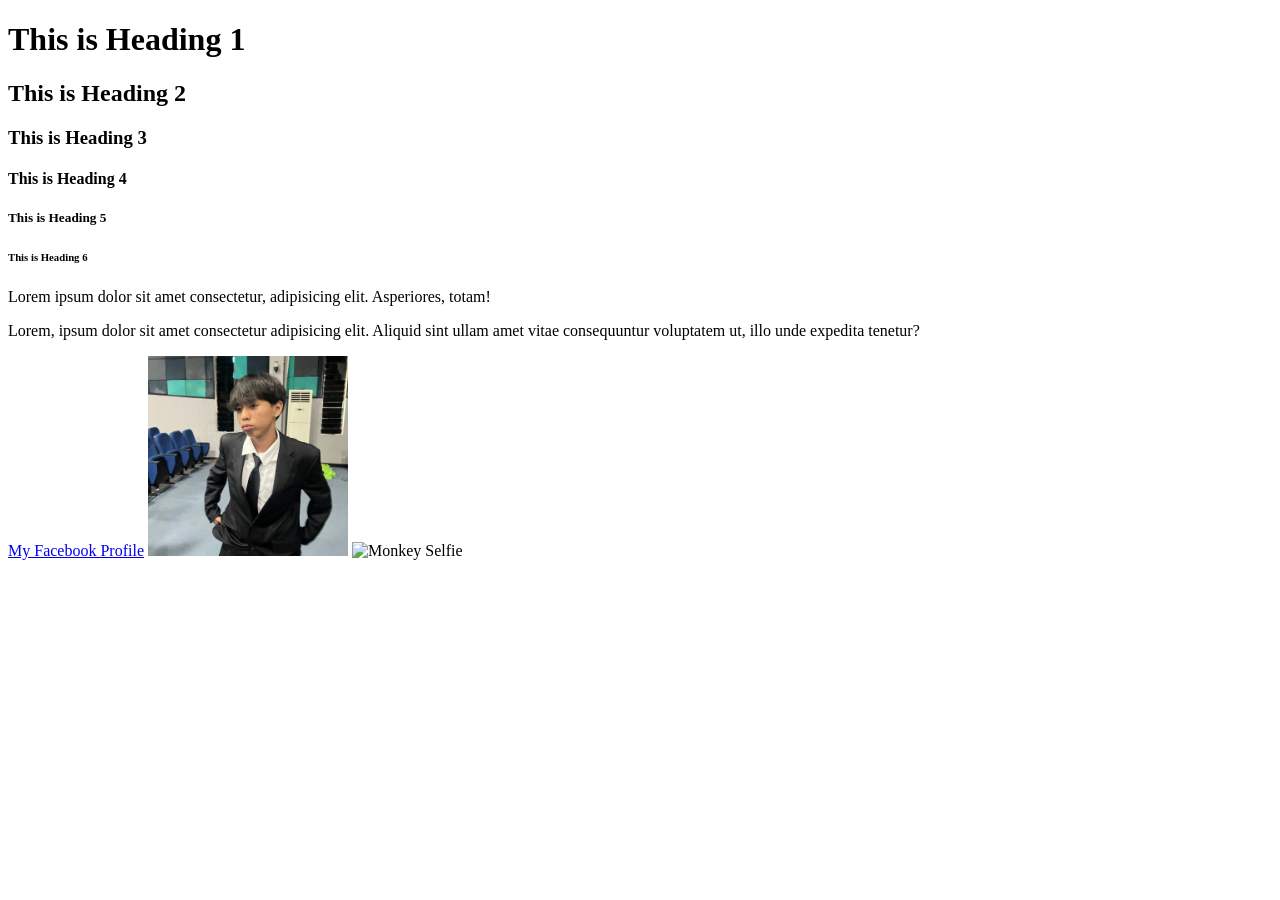
==== index.html @ ac942270 "First commit" ====
<!DOCTYPE html>
<html lang="en">
<head>
    <meta charset="UTF-8">
    <meta name="viewport" content="width=device-width, initial-scale=1.0">
    <title>My Website</title>
</head>
<body>
    <h1>This is Heading 1</h1>
    <h2>This is Heading 2</h2>
    <h3>This is Heading 3</h3>
    <h4>This is Heading 4</h4>
    <h5>This is Heading 5</h5>
    <h6>This is Heading 6</h6>
    <p>Lorem ipsum dolor sit amet consectetur, adipisicing elit. Asperiores, totam!</p>
    <p>Lorem, ipsum dolor sit amet consectetur adipisicing elit. Aliquid sint ullam amet vitae consequuntur voluptatem ut, illo unde expedita tenetur?</p>
    <a href="https://www.facebook.com/FebbLayson">My Facebook Profile</a>
    <img src="images/profile.jpg" alt="My Profile Picture" width="200" height="200">
    <img src="https://media.newyorker.com/photos/59095bb86552fa0be682d9d0/master/pass/Monkey-Selfie.jpg" alt="Monkey Selfie" width="200">
</body>
</html>
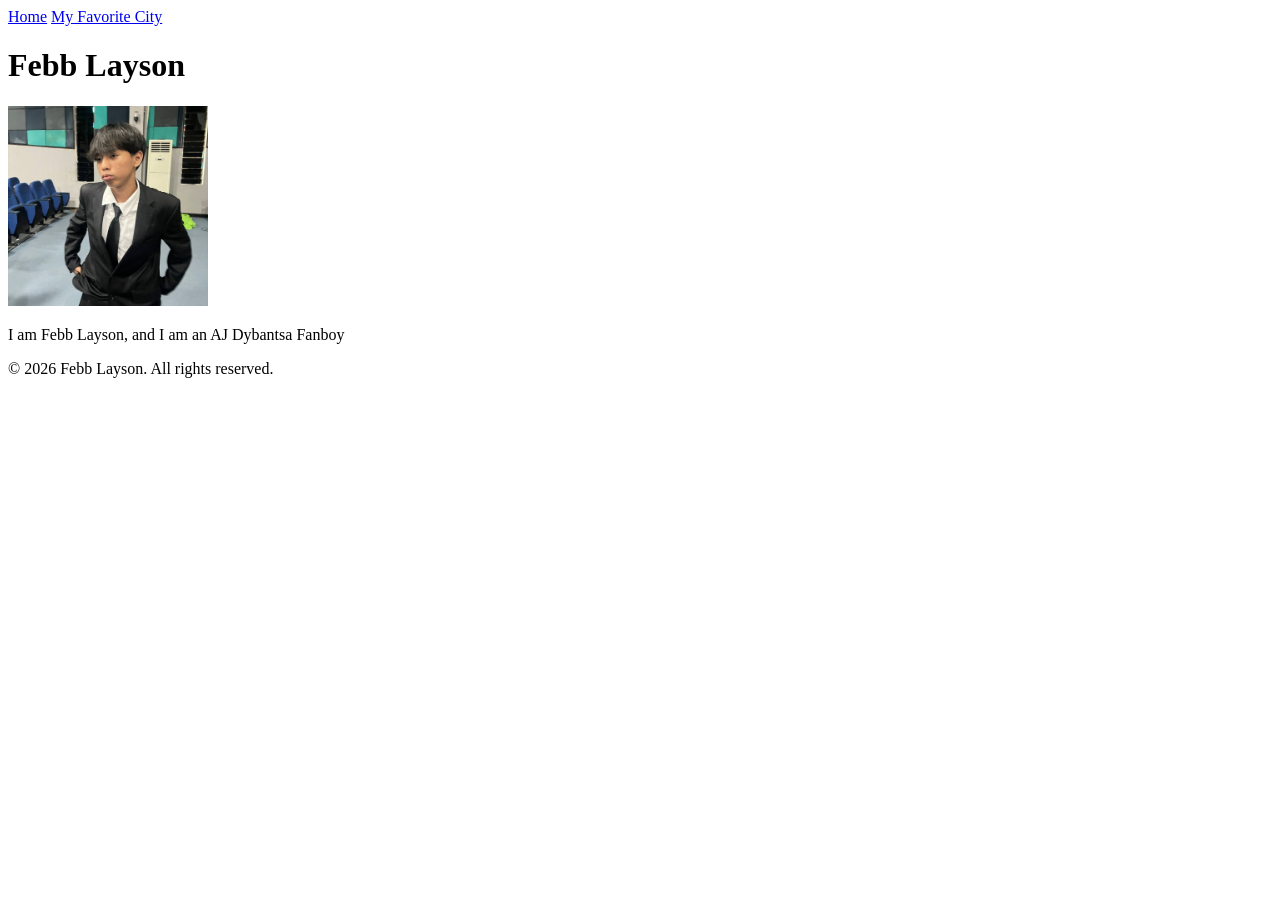
==== commit feca2859: "dk" ====
--- a/index.html
+++ b/index.html
@@ -4,18 +4,25 @@
     <meta charset="UTF-8">
     <meta name="viewport" content="width=device-width, initial-scale=1.0">
     <title>My Website</title>
+    <link rel="icon" href="images/profile.jpg">
+    <script src="scripts/year.js" defer></script>
 </head>
 <body>
-    <h1>This is Heading 1</h1>
-    <h2>This is Heading 2</h2>
-    <h3>This is Heading 3</h3>
-    <h4>This is Heading 4</h4>
-    <h5>This is Heading 5</h5>
-    <h6>This is Heading 6</h6>
-    <p>Lorem ipsum dolor sit amet consectetur, adipisicing elit. Asperiores, totam!</p>
-    <p>Lorem, ipsum dolor sit amet consectetur adipisicing elit. Aliquid sint ullam amet vitae consequuntur voluptatem ut, illo unde expedita tenetur?</p>
-    <a href="https://www.facebook.com/FebbLayson">My Facebook Profile</a>
-    <img src="images/profile.jpg" alt="My Profile Picture" width="200" height="200">
-    <img src="https://media.newyorker.com/photos/59095bb86552fa0be682d9d0/master/pass/Monkey-Selfie.jpg" alt="Monkey Selfie" width="200">
+    <header>
+        <nav>
+            
+            <a href="index.html">Home</a>
+            <a href="favorite-city.html">My Favorite City</a>
+            
+        </nav>
+    </header>
+    <main>
+        <h1>Febb Layson</h1>
+      <img src="images/profile.jpg" alt="My Profile Picture" width="200" height="200">
+      <p>I am Febb Layson, and I am an AJ Dybantsa Fanboy</p>
+    </main>
+    <footer>
+     &copy; <span id="year"></span> Febb Layson. All rights reserved.
+    </footer>
 </body>
 </html>
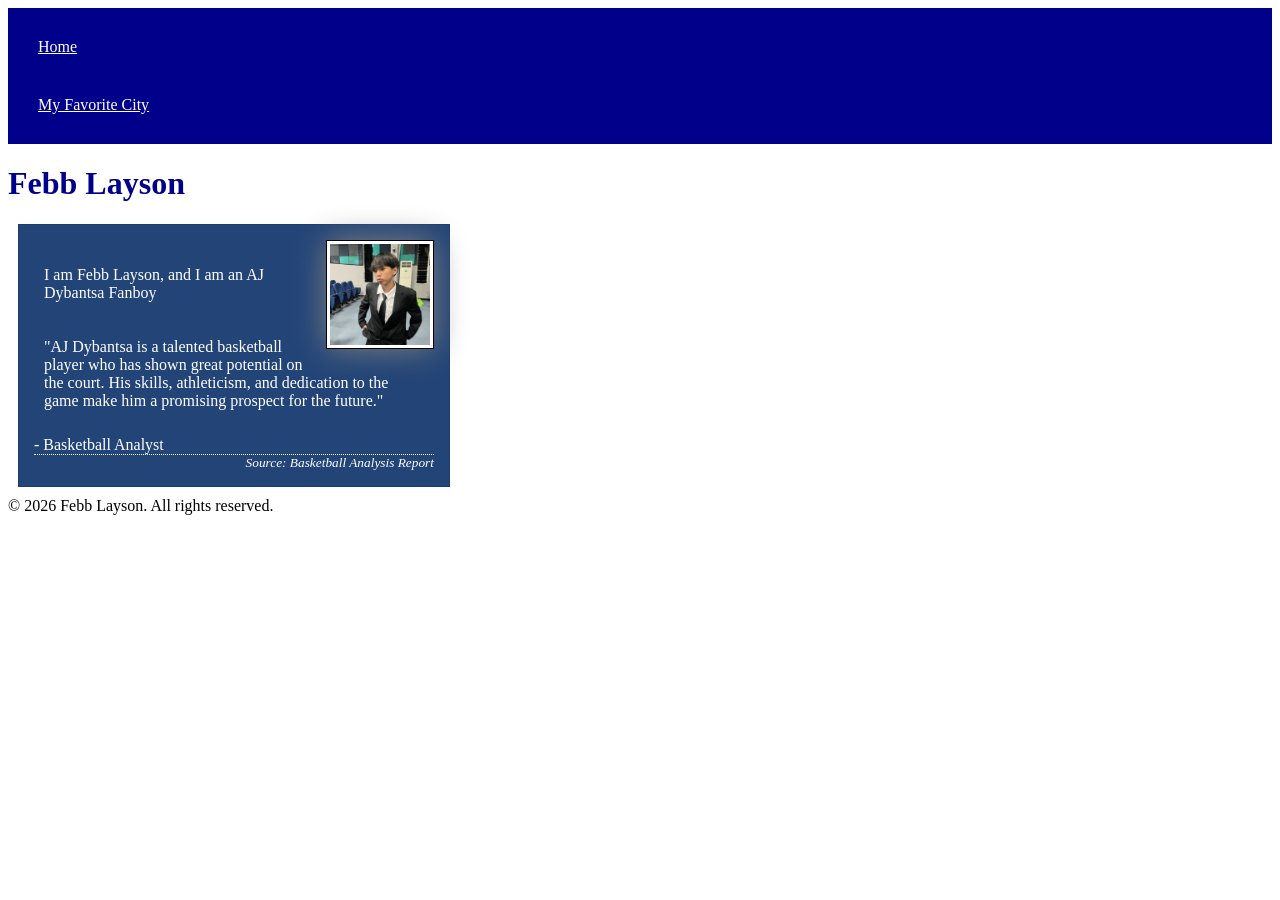
==== commit 1cf2833c: "push" ====
--- a/index.html
+++ b/index.html
@@ -6,6 +6,7 @@
     <title>My Website</title>
     <link rel="icon" href="images/profile.jpg">
     <script src="scripts/year.js" defer></script>
+    <link rel="stylesheet" href="styles/styles.css">
 </head>
 <body>
     <header>
@@ -18,8 +19,14 @@
     </header>
     <main>
         <h1>Febb Layson</h1>
-      <img src="images/profile.jpg" alt="My Profile Picture" width="200" height="200">
-      <p>I am Febb Layson, and I am an AJ Dybantsa Fanboy</p>
+    <div class="callout">
+        <img src="images/profile.jpg" alt="My Profile Picture" width="200" height="200">
+        <p>I am Febb Layson, and I am an AJ Dybantsa Fanboy</p>
+    <blockquote>
+        <p>"AJ Dybantsa is a talented basketball player who has shown great potential on the court. His skills, athleticism, and dedication to the game make him a promising prospect for the future."</p>
+        <footer>- Basketball Analyst</footer>
+    </blockquote>
+    <cite>Source: Basketball Analysis Report</cite>
     </main>
     <footer>
      &copy; <span id="year"></span> Febb Layson. All rights reserved.
--- a/styles/styles.css
+++ b/styles/styles.css
@@ -0,0 +1,60 @@
+nav {
+  background-color: darkblue;
+  padding: 10px;
+}
+
+nav a {
+  color: white;
+  display: block;
+  padding: 20px;
+}
+
+.index {
+  background-color: lightblue;
+  color: black;
+}
+h1 {
+  color: darkblue;
+}
+
+img {
+  width: 150px;
+  height: auto;
+  border: 1px solid black;
+  padding: 2px;
+  box-shadow: 0 0 30px gray;
+}
+
+p {
+    padding: 10px;
+}
+
+.callout {
+    max-width: 400px;
+    margin: 10px;
+    border: 1px solid rgb(0 0 0/0.1);
+    padding: 15px;
+    background-color: #247;
+    color: white;
+}
+
+.callout img {
+    float: right;
+    margin: 0 0 10px 15px;
+    border: 1px solid black;
+    padding: 3px;
+    background-color: white;
+    width: 100px;
+    height: auto;
+}
+
+blockquote {
+    margin: 0;
+}
+
+cite {
+    display: block;
+    border-top: 1px dotted white;
+    text-align: right;
+    font-size:  smaller;
+}
